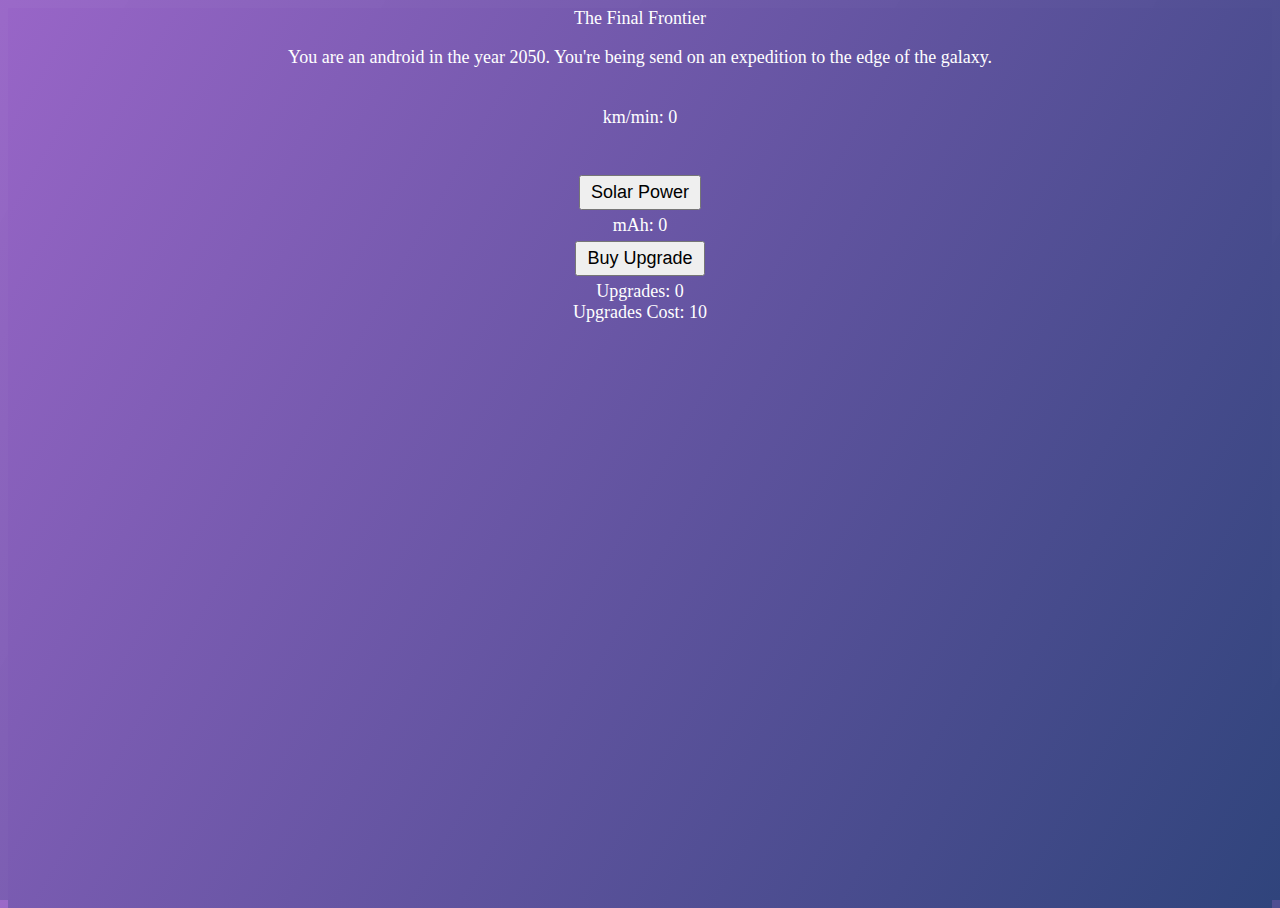
==== cookies/index.html @ ee023fdb "Init stopwatch project and enhance cookie and clicker project" ====
<html>
	<head>
		<link rel="stylesheet" href="style.css" />
	</head>
	<body>
	<header>The Final Frontier</header>
    <p>
    You are an android in the year 2050. You're being send on an expedition to
    the edge of the galaxy.
    </p>
	<br />
        km/min: <span id="klms">0</span>
        <br />
		<span id="Area"></span>
		<br />
		<div id="Continue"></div>
		<br />
		<button onclick="solarClick(1)">Solar Power</button>
		<br />
		mAh: <span id="solar">0</span>
		<br />
		<button onclick="buyUpgrade()">Buy Upgrade</button>
		<br />
		Upgrades: <span id="upgrades">0</span>
		<br />
		Upgrades Cost: <span id="upgradeCost">10</span>
		<script type="text/javascript" src="main.js"></script>
	</body>
</html>
---- cookies/style.css ----
html, body {
    font-size: large;
    text-align: center;
    background-image: linear-gradient(120deg, #9865c7f8, #30447c);
    color: white;
    height:100%;
}
button{
    font-size: large;
    padding: 5px 10px 5px 10px;
    margin: 5px 0 5px 0;
}
.btn{
    display: inline-block;
    padding: 6px 12px;
    margin-bottom: 8px;
    font-size: large;
    font-weight: 400;
    line-height: 1.42857143;
    text-align: center;
    white-space: nowrap;
    vertical-align: middle;
    -ms-touch-action: manipulation;
    touch-action: manipulation;
    cursor: pointer;
    -webkit-user-select: none;
    -moz-user-select: none;
    -ms-user-select: none;
    user-select: none;
    background-image: none;
    border: 1px solid transparent;
    border-radius: 4px;
    text-decoration: none;

    color: #333;
    background-color: #fff;
    border-color: #ccc;
}
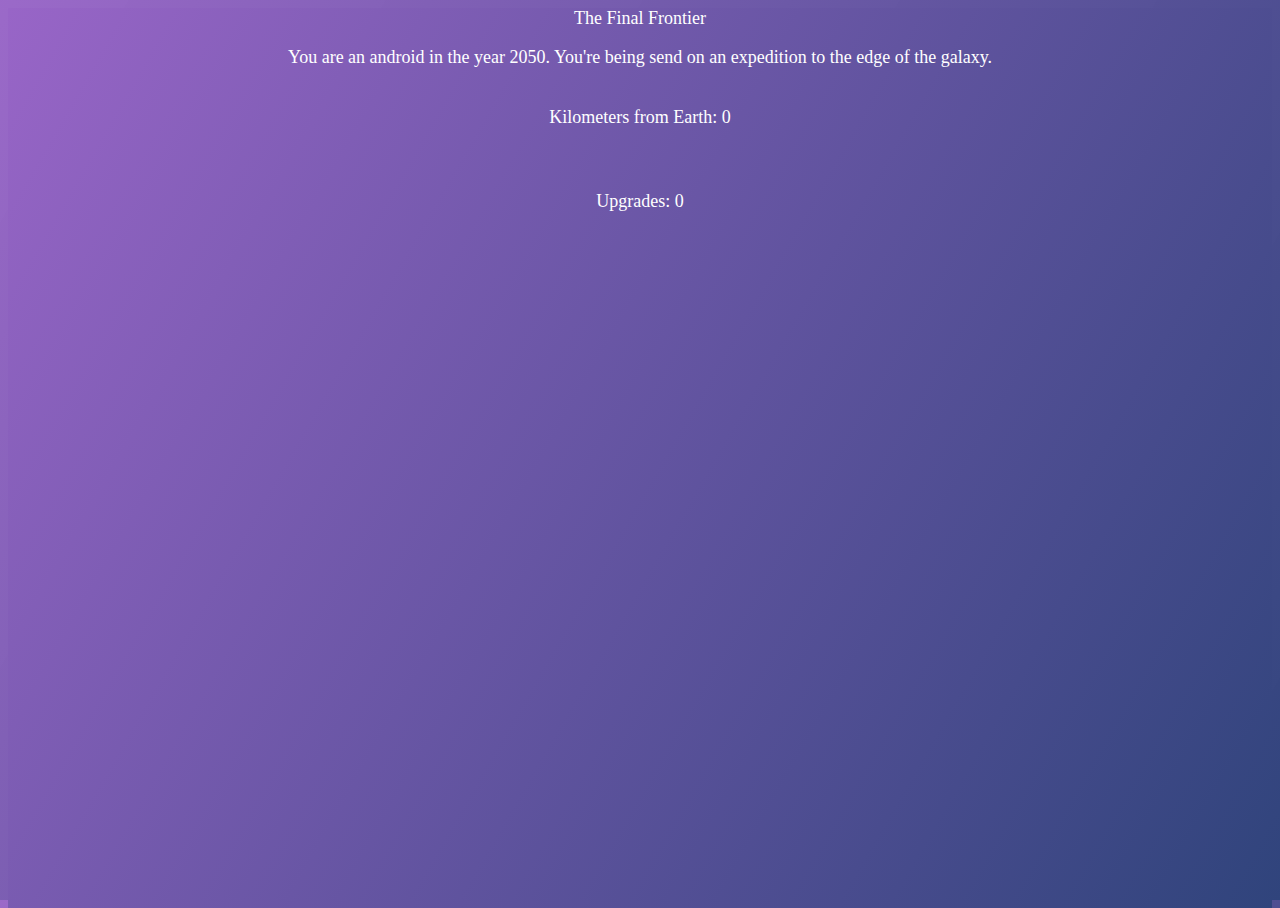
==== commit d3fb7a37: "Update code" ====
--- a/cookies/index.html
+++ b/cookies/index.html
@@ -1,29 +1,23 @@
 <html>
-	<head>
-		<link rel="stylesheet" href="style.css" />
-	</head>
-	<body>
-	<header>The Final Frontier</header>
+  <head>
+    <link rel="stylesheet" href="style.css" />
+  </head>
+  <body>
+    <header>The Final Frontier</header>
     <p>
-    You are an android in the year 2050. You're being send on an expedition to
-    the edge of the galaxy.
+      You are an android in the year 2050. You're being send on an expedition to
+      the edge of the galaxy.
     </p>
-	<br />
-        km/min: <span id="klms">0</span>
-        <br />
-		<span id="Area"></span>
-		<br />
-		<div id="Continue"></div>
-		<br />
-		<button onclick="solarClick(1)">Solar Power</button>
-		<br />
-		mAh: <span id="solar">0</span>
-		<br />
-		<button onclick="buyUpgrade()">Buy Upgrade</button>
-		<br />
-		Upgrades: <span id="upgrades">0</span>
-		<br />
-		Upgrades Cost: <span id="upgradeCost">10</span>
-		<script type="text/javascript" src="main.js"></script>
-	</body>
-</html>+    <br />
+    Kilometers from Earth: <span id="klms">0</span>
+    <br />
+    <span id="Area"></span>
+    <br />
+    <div id="Continue"></div>
+    <br />
+    <span id="buyUpgrade"></span>
+    <br />
+    Upgrades: <span id="upgrades">0</span>
+    <script type="text/javascript" src="main.js"></script>
+  </body>
+</html>
